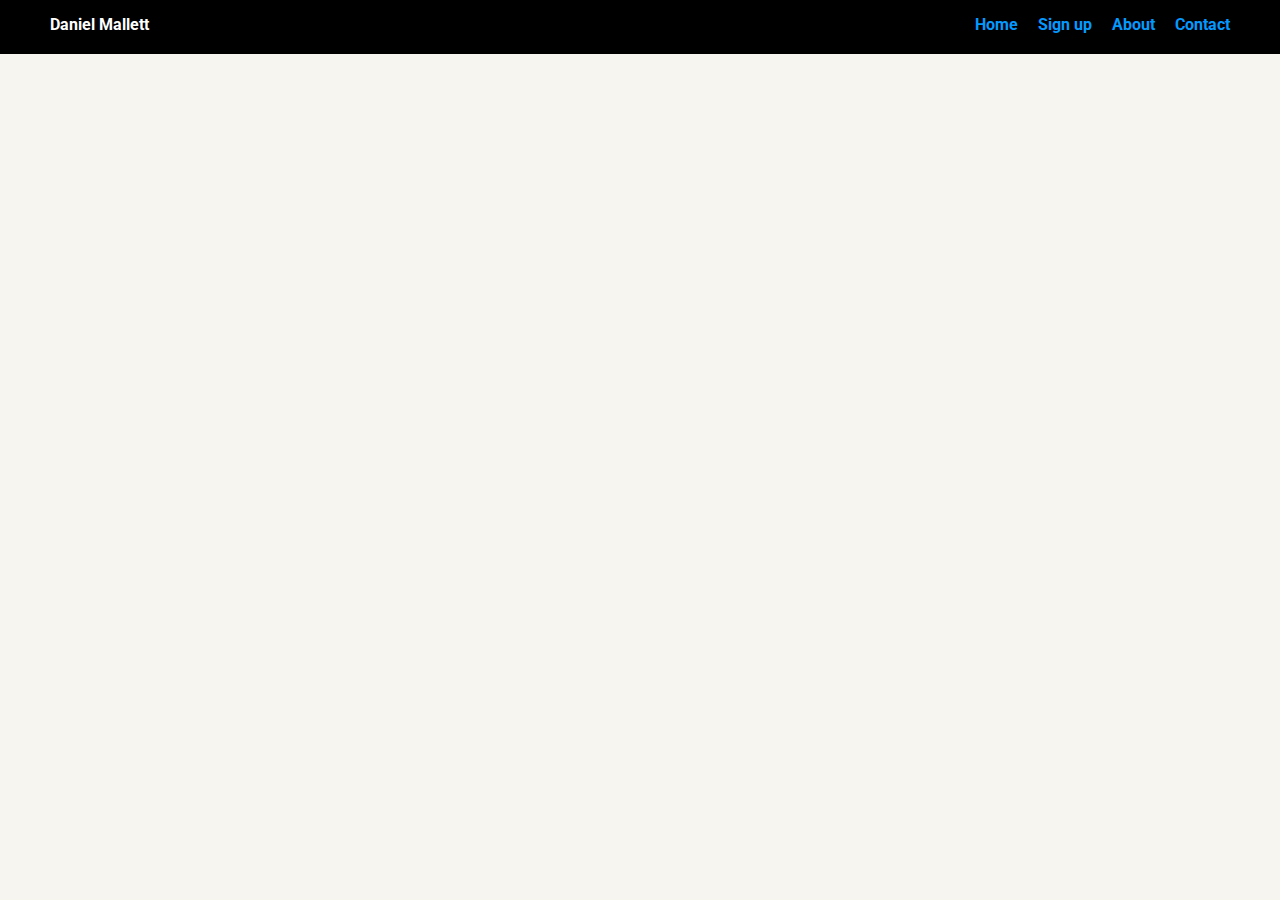
==== about.html @ f03a5b1f "Initial commit" ====
<!doctype html>
<html lang="en">
<head>
    <meta charset="utf-8">
    <title>Daniel Mallett Website Developer</title>
    <meta name="viewport" content="width=device-width", initial-scale=1.0>
    <link rel="stylesheet" href="styles.css">
    <link href="https://fonts.googleapis.com/css?family=Muli%7CRoboto:400,300,500,700,900" rel="stylesheet">
</head>
  <body>
    <div class="main-nav">
        <ul class="nav">
            <li class="name"> Daniel Mallett</li>
            <li><a href="#">Home</a></li>
            <li><a href="#">Sign up</a></li>
            <li><a href="#">About</a></li>
            <li><a href="#">Contact</a></li>
      </ul>
    </div>


</body>
</html>
---- styles.css ----
/* Global Layout Set-up*/
* {
  box-sizing: border-box;
}

body {
  margin: 0;
  padding: 0;
  text-align: center;
  font-family: 'Roboto', sans-serif;
  color: #222;
  background: #f7f5f0;
}
/*Link Styles*/

a {
  text-decoration: none;
  color: #0499ff;
}

a:hover {
  color: #6633ff;
}

/*Section Styles*/
.main-nav {
  width: 100%;
  background: black;
  min-height: 30px;
  padding: 10px;
  position: fixed;
  text-align: center;
}

.nav {
  display: flex;
  justify-content: space-around;
  font-weight: 700;
  list-style-type: none;
  margin: 0 auto;
  padding: 0;
}

.nav .name {
  display: none;
}

.nav li {
  padding: 5px 10px 10px 10px;
}

.nav a {
  transition: all .5s;
}

.nav a:hover {
  color: white;
}

header {
  text-align: center;
  background: url('images/cornwall.jpg') no-repeat top center ;
  background-size: cover;
  overflow: hidden;
  padding-top: 60px;
}

header {
  line-height: 1.5;
}

header .profile-image {
  margin-top: 50px;
  width: 150px;
  height: 150px;
  border-radius: 50%;
  border: 3px solid white;
  transition: all .5s;
}

header .profile-image:hover {
  transform: scale(1.2) rotate(360deg);
}

.tag {
  background-color: #efefef;
  color: black;
  padding: 10px;
  border-radius: 5px;
  display: table;
  margin: 10px auto;
}

.location {
  background-color: #222;
  color: white;
}

.card {
  margin: 30px;
  padding: 20px 40px 40px;
  max-width: 500px;
  text-align: left;
  background: #fff;
  border-bottom: 4px solid #ccc;
  border-radius: 6px;
}

.card:hover {
  border-color: #ff99ff;
}
/* using the class skills allows us to change the alignment of the
skills list so that both lists are side by side.*/
ul.skills {
  padding: 0;
  text-align: center;
}

.skills li {
  border-radius: 6px;
  display: inline-block;
  background: #ff9904;
  color: white;
  padding: 5px 10px;
  margin: 2px;
}

.skills li:nth-child(odd){
  background: #0399ff;
}

footer .copyright {
  top: -8px;
  margin-right: 20px;
  font-size: .75em;
}

footer ul {
  list-style-type: none;
  margin: 0;
  padding: 0;
}

footer ul li {
  display: inline-block;
}

a.social {
  display: inline;
  text-indent: -99px;
  margin-left: 5px;
  width: 30px;
  height: 30px;
  background-size: 30px 30px;
  opacity: .5;
  transition: all;
}

/*a.twitter {
  background-image: url(images/twitter.svg);
}
a.linkedin {
  background-image: url(images/linkedin.svg);
}
a.github {
  background-image: url(images/github.svg);
}*/
a.social:hover {
  opacity: 1;
}

.clearfix {
  clear: both;
}

/* Styles for larger screens */
@media screen and (min-width: 720px){

  .flex {
    display: flex;
    max-width: 1200px;
    justify-content: space-around;
    margin: 0 auto;
  }

  header {
    min-height: 450px;
  }

  .nav {
    max-width: 1200px;
  }

  .nav .name {
    display: block;
    margin-right: auto;
    color: white;
  }

  main {
    line-height: 1.6em;
  }

  footer {
    font-size: 1.3em
    max-width 1200px;
    margin: 40px auto;
  }

}

h3 {
  color: blue;
  letter-spacing: 1.5px;
}

.card-title {
  text-align: center;
  border: solid black 3px;
  border-radius: 10px;
  margin-top: 50px;
}
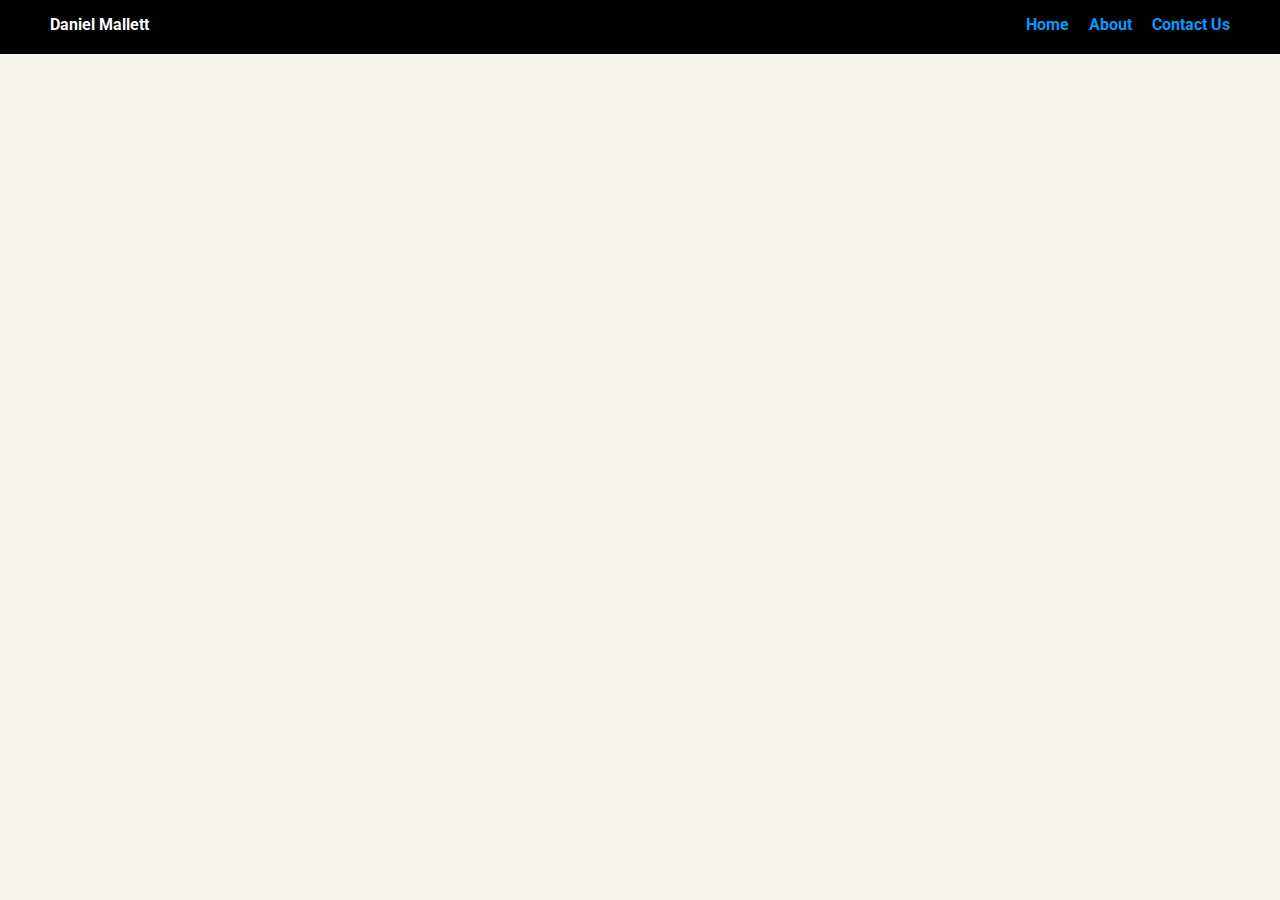
==== commit fd663acd: "Got rid of links." ====
--- a/about.html
+++ b/about.html
@@ -12,9 +12,8 @@
         <ul class="nav">
             <li class="name"> Daniel Mallett</li>
             <li><a href="#">Home</a></li>
-            <li><a href="#">Sign up</a></li>
             <li><a href="#">About</a></li>
-            <li><a href="#">Contact</a></li>
+            <li><a href="signup.html">Contact Us</a></li>
       </ul>
     </div>
 
